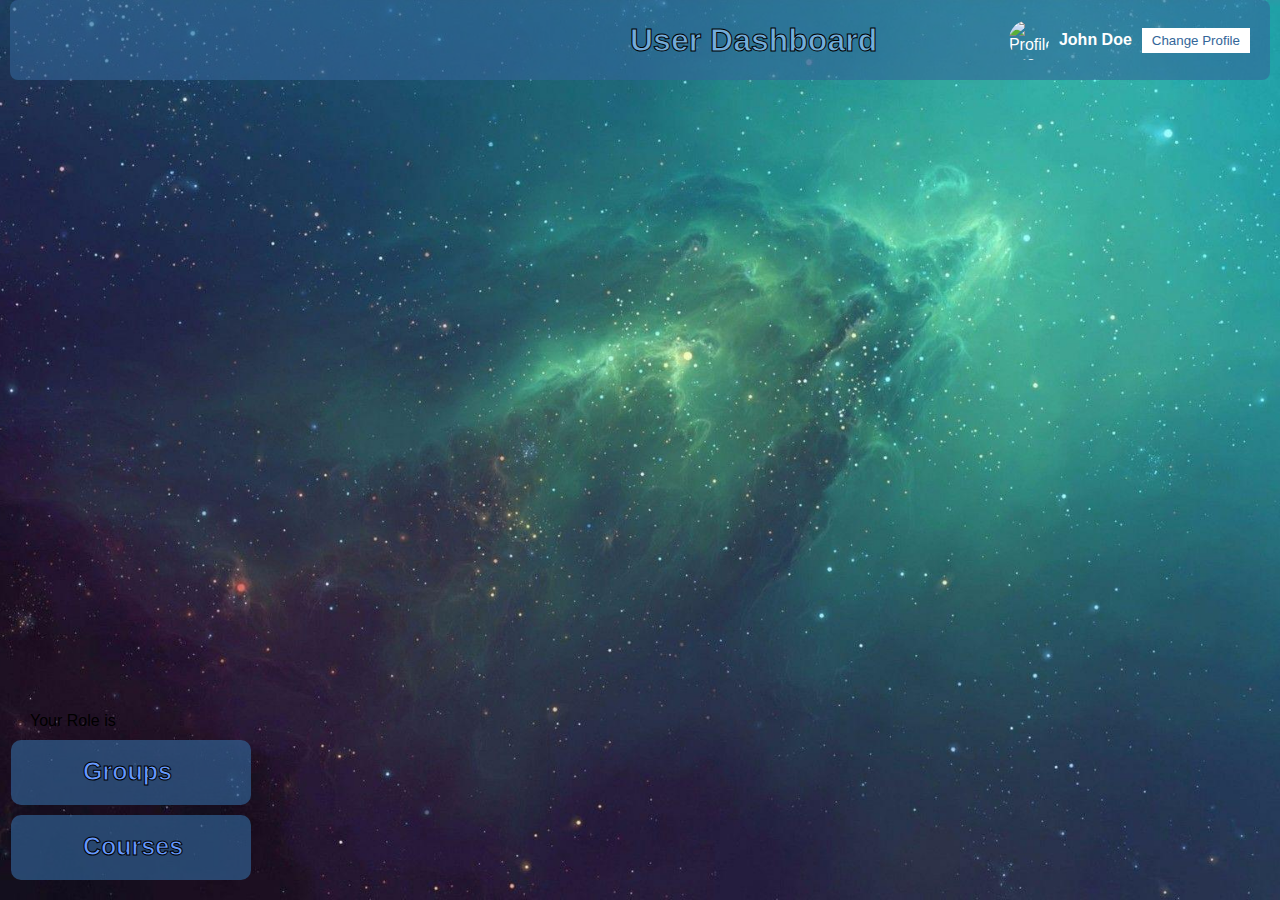
==== src/front/dashboard/index.html @ 196c206e "first commit: login page and dashboard" ====
<!DOCTYPE html>
<html lang="en">
<head>
    <meta charset="UTF-8">
    <meta name="viewport" content="width=device-width, initial-scale=1.0">
    <title>User Dashboard</title>
    <link rel="stylesheet" type="text/css" href="style.css">
</head>
<body>
<div class="dashboard">
    <div class="header">
        <h1>User Dashboard</h1>
        <div class="profile-section">
            <img src="profile.jpg" alt="Profile Image" class="profile-image">
            <span class="profile-name">John Doe</span>
            <button class="profile-change-button" onclick="changeProfile()">Change Profile</button>
        </div>
    </div>
    <div class="content">
        <div class="role-box">
            <div class="role">
                Your Role is
            </div>
        </div>
        <div class="blue-box" onclick="expandBox(1)">
            <h1>Groups</h1>
            <div class="Groups">
                heeeeey
            </div>
        </div>
        <div class="blue-box" onclick="expandBox(2)">
            <h1>Courses</h1>
            <div class="Courses">
                dododododo
            </div>
        </div>
    </div>
</div>

<script src="script.js"></script>
</body>
</html>
---- src/front/dashboard/style.css ----
body {
    margin: 0;
    padding: 0;
    background-image: url('../../../../public/images/background.jpg');
    background-size: cover;
    background-repeat: no-repeat;
    background-position: center;
    height: 100%;
    font-family: Arial, sans-serif;
}

.dashboard {
    background-color: #00000000;
    height: 100vh;
    margin: 0 10px 0 10px;
    display: flex;
    flex-direction: column;
    justify-content: space-between;
}


.header {
    background-color: #33669999;
    color: #fff;
    padding: 20px;
    display: flex;
    align-items: center;
    justify-content: space-between;
    border-radius: 8px;
}

.header h1 {
    margin: 0 0 0 600px;
    color: #99ccffAA;
    -webkit-text-stroke: 1px black;
}

.blue-box {
    position: relative;
    bottom: 0;
    left: -19px;
    width: 200px;
    height: 25px;
    background-color: rgba(51, 102, 153, 0.65);
    color: #FFFFFF;
    padding: 20px;
    border-radius: 10px;
    transition: height 0.3s;
    overflow: hidden;
    margin-top: 10px;
}

.blue-box h1 {
    cursor: pointer;
    margin: -3px 0 0 26%;
    color: #6699ff;
    font-size: 25px;
    -webkit-text-stroke: 1px black;
}

.Groups, .Courses {
    margin-top: 10px;
    display: none;
}

.blue-box.expanded {
    height: 220px;
}

.blue-box.expanded .Groups,
.blue-box.expanded .Courses {
    display: block;
}

.profile-section {
    display: flex;
    align-items: center;
    gap: 10px;
}

.profile-image {
    width: 40px;
    height: 40px;
    border-radius: 50%;
}

.profile-name {
    font-weight: bold;
}

.profile-change-button {
    background-color: #fff;
    border: none;
    color: #336699;
    padding: 5px 10px;
    cursor: pointer;
}

.content {
    padding: 20px;
}

.admin-section {
    display: flex;
    justify-content: space-between;
    align-items: center;
    margin-bottom: 20px;
}

.admin-icons {
    display: flex;
    gap: 10px;
}

.admin-icon {
    color: #336699;
    font-size: 24px;
    cursor: pointer;
}

.role-section {
    display: flex;
    align-items: center;
}

.role-name {
    font-weight: bold;
    margin-right: 10px;
}

.role-request-icon {
    color: #336699;
    cursor: pointer;
}

.user-section h2 {
    margin-bottom: 10px;
}

.news-box {
    background-color: #f2f5fa;
    padding: 10px;
    border-radius: 5px;
}
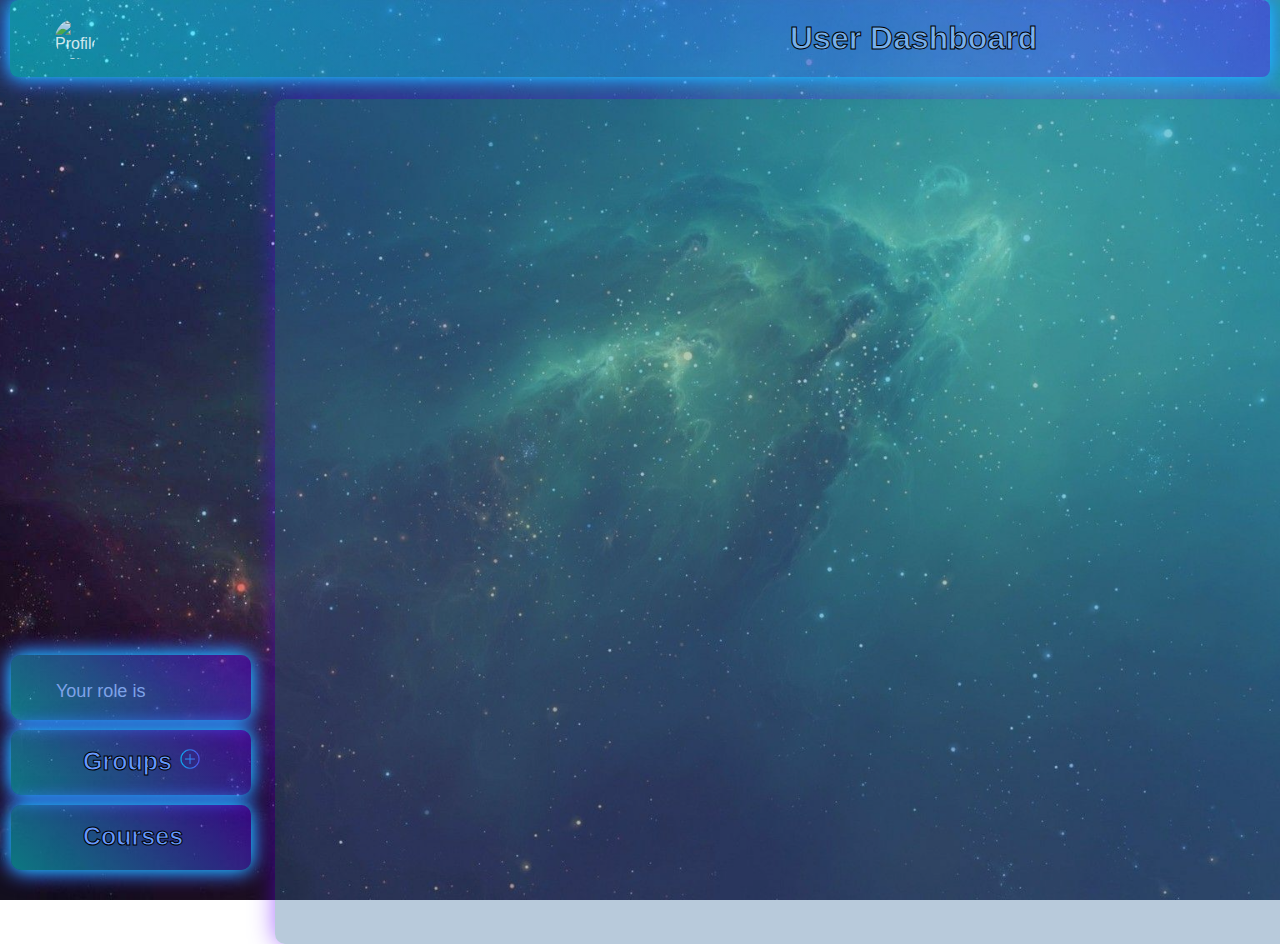
==== commit 51767bb7: "complete2" ====
--- a/src/front/dashboard/index.html
+++ b/src/front/dashboard/index.html
@@ -7,31 +7,87 @@
     <link rel="stylesheet" type="text/css" href="style.css">
 </head>
 <body>
-<div class="dashboard">
+<div class="dashboard" >
     <div class="header">
         <h1>User Dashboard</h1>
         <div class="profile-section">
-            <img src="profile.jpg" alt="Profile Image" class="profile-image">
-            <span class="profile-name">John Doe</span>
-            <button class="profile-change-button" onclick="changeProfile()">Change Profile</button>
+            <img src="./../../../public/images/profileIcon.png" alt="Profile Icon" class="profile-icon" onclick="changeProfile()">
+            <span class="profile-name" id="profile-name-text"></span>
         </div>
     </div>
     <div class="content">
-        <div class="role-box">
-            <div class="role">
-                Your Role is
+        <div class="blue-box" onclick="expandBox(1)">
+            <h1>News</h1>
+            <div class="News">
+                hamid Tala
             </div>
         </div>
-        <div class="blue-box" onclick="expandBox(1)">
-            <h1>Groups</h1>
-            <div class="Groups">
-                heeeeey
+        <div class="blue-box">
+            <div class="role">
+                <p>Your role is <strong><span id="roleText"></span></strong></p>
             </div>
         </div>
-        <div class="blue-box" onclick="expandBox(2)">
+        <div class="blue-box" onclick="expandBox(3)">
+            <h1>Groups
+                <img src="./../../../public/images/plus.png" alt="add group" class="plus-icon" onclick="addToGroup()">
+            </h1>
+            <div class="Groups">
+            </div>
+        </div>
+        <div class="blue-box" onclick="expandBox(4)">
             <h1>Courses</h1>
             <div class="Courses">
                 dododododo
+            </div>
+        </div>
+        <div class="blue-box">
+            <div class="allContent">
+                <div class="container">
+                    <form id="profile-form" style="display:none;">
+                        <label for="username">Username:</label>
+                        <input type="text" id="username" name="username" disabled>
+
+                        <label for="password">Password:</label>
+                        <input type="password" id="password" name="password" required>
+
+                        <label for="newPassword">New Password:</label>
+                        <input type="password" id="newPassword" name="newPassword">
+
+                        <label for="repeatPassword">Repeat Password:</label>
+                        <input type="password" id="repeatPassword" name="repeatPassword">
+
+                        <label for="studentID">Student ID:</label>
+                        <input type="text" id="studentID" name="studentID" disabled>
+
+                        <div>
+                            <label>
+                                Entering Year:
+                                <select class="select-button">
+                                    <option value="option1">1401</option>
+                                    <option value="option2">1400</option>
+                                    <option value="option3">1399</option>
+                                    <option value="option3">1398</option>
+                                </select>
+                            </label>
+                        </div>
+
+                        <div>
+                            <label>
+                                Field: &nbsp
+                                <select class="select-button">
+                                    <option value="option1">Computer Engineering</option>
+                                    <option value="option2">Electrical Engineering</option>
+                                    <option value="option3">Aerospace Engineering</option>
+                                    <option value="option3">Petroleum Engineering</option>
+                                    <option value="option3">Civil Engineering</option>
+                                    <option value="option3">chemical Engineering</option>
+                                </select>
+                            </label>
+                        </div>
+
+                        <button type="submit" onclick="submitForm(event)">Save</button>
+                    </form>
+                </div>
             </div>
         </div>
     </div>
--- a/src/front/dashboard/style.css
+++ b/src/front/dashboard/style.css
@@ -1,7 +1,7 @@
 body {
     margin: 0;
     padding: 0;
-    background-image: url('../../../../public/images/background.jpg');
+    background-image: url('../../../public/images/background.jpg');
     background-size: cover;
     background-repeat: no-repeat;
     background-position: center;
@@ -9,6 +9,80 @@
     font-family: Arial, sans-serif;
 }
 
+.container {
+    position: absolute;
+    top: -20px;
+    left: 0;
+    width: 400px;
+    margin: 0 auto;
+    padding: 20px;
+    background-color: #00000000;
+    border-radius: 5px;
+    transition: transform 0.5s ease;
+    transform-style: preserve-3d;
+}
+
+.select-button {
+    position: relative;
+    left: 100px;
+    display: inline-block;
+    background-color: #336699;
+    color: #ffffff;
+    padding: 10px;
+    border-radius: 4px;
+    cursor: pointer;
+}
+
+.select-button:nth-child(1) {
+    left: 85px;
+}
+
+.select-button select {
+    position: absolute;
+    top: 0;
+    left: 0;
+    width: 100%;
+    height: 100%;
+    opacity: 0;
+    cursor: pointer;
+}
+
+.select-button::after {
+    content: "\25BC";
+    position: absolute;
+    top: 50%;
+    right: 10px;
+    transform: translateY(-50%);
+}
+
+form {
+    margin-top: 20px;
+}
+
+label {
+    display: block;
+    margin-bottom: 5px;
+    color: black;
+    font-weight: bold;
+}
+
+#studentID, #username {
+    color: black;
+}
+
+input[name="username"],
+input[name="password"],
+input[name="newUsername"],
+input[name="newPassword"],
+input[name="repeatPassword"],
+input[name="studentID"]{
+    width: 95%;
+    padding: 8px;
+    border-radius: 3px;
+    border: 1px solid #ccc;
+    margin-bottom: 16px;
+}
+
 .dashboard {
     background-color: #00000000;
     height: 100vh;
@@ -20,17 +94,18 @@
 
 
 .header {
-    background-color: #33669999;
+    background: linear-gradient(45deg, #00FFFF70, #6600FF70);
     color: #fff;
     padding: 20px;
     display: flex;
     align-items: center;
+    box-shadow: 0 0 20px #00FFFF, 0 0 25px #6600FF;
     justify-content: space-between;
     border-radius: 8px;
 }
 
 .header h1 {
-    margin: 0 0 0 600px;
+    margin: 0 0 0 760px;
     color: #99ccffAA;
     -webkit-text-stroke: 1px black;
 }
@@ -41,13 +116,29 @@
     left: -19px;
     width: 200px;
     height: 25px;
-    background-color: rgba(51, 102, 153, 0.65);
+    background: linear-gradient(45deg, #00FFFF70, #6600FF70);
     color: #FFFFFF;
     padding: 20px;
     border-radius: 10px;
+    box-shadow: 0 0 20px #00FFFF, 0 0 25px #6600FF;
     transition: height 0.3s;
     overflow: hidden;
-    margin-top: 10px;
+    margin-bottom: 10px;
+}
+
+.blue-box:nth-child(1) {
+    position: absolute;
+    top: 98px;
+    left: 1418px;
+    width: 382px;
+}
+
+.blue-box:nth-child(1) h1 {
+    cursor: pointer;
+    margin: -3px 0 0 39%;
+    color: #6699ff;
+    font-size: 25px;
+    -webkit-text-stroke: 1px black;
 }
 
 .blue-box h1 {
@@ -58,30 +149,71 @@
     -webkit-text-stroke: 1px black;
 }
 
-.Groups, .Courses {
+.Groups, .Courses, .News {
     margin-top: 10px;
     display: none;
 }
 
 .blue-box.expanded {
-    height: 220px;
+    height: 335px;
+}
+
+.blue-box:nth-child(1).expanded {
+    height: 805px;
 }
 
 .blue-box.expanded .Groups,
-.blue-box.expanded .Courses {
+.blue-box.expanded .Courses,
+.blue-box.expanded .News{
     display: block;
 }
 
+.role {
+    font-size: 18px;
+    color: #7ea2e8;
+    position: relative;
+    top: -12px;
+    margin-left: 25px;
+    margin-right: 20px;
+}
+
+#roleText {
+    color: plum;
+}
+
+.blue-box:nth-child(5) {
+    position: absolute;
+    top: 99px;
+    left: 275px;
+    width: 1080px;
+    height: 805px;
+    background: rgba(51, 102, 153, 0.35);
+    box-shadow: 0 0 0 #0000, 0 0 25px #6600FF90;
+}
+
 .profile-section {
+    position: absolute;
+    left: 55px;
     display: flex;
     align-items: center;
-    gap: 10px;
-}
-
-.profile-image {
+    gap: 7px;
+}
+
+.profile-icon {
+    cursor: pointer;
     width: 40px;
     height: 40px;
     border-radius: 50%;
+    opacity: 0.8;
+}
+
+.plus-icon {
+    cursor: pointer;
+    width: 22px;
+    height: 22px;
+    left: 280px;
+    border-radius: 50%;
+    opacity: 1;
 }
 
 .profile-name {
@@ -118,21 +250,6 @@
     cursor: pointer;
 }
 
-.role-section {
-    display: flex;
-    align-items: center;
-}
-
-.role-name {
-    font-weight: bold;
-    margin-right: 10px;
-}
-
-.role-request-icon {
-    color: #336699;
-    cursor: pointer;
-}
-
 .user-section h2 {
     margin-bottom: 10px;
 }
@@ -142,3 +259,13 @@
     padding: 10px;
     border-radius: 5px;
 }
+
+button[type="submit"] {
+    width: 100%;
+    padding: 8px;
+    background-color: #336699;
+    color: #FFFFFF;
+    border: none;
+    border-radius: 3px;
+    cursor: pointer;
+}
